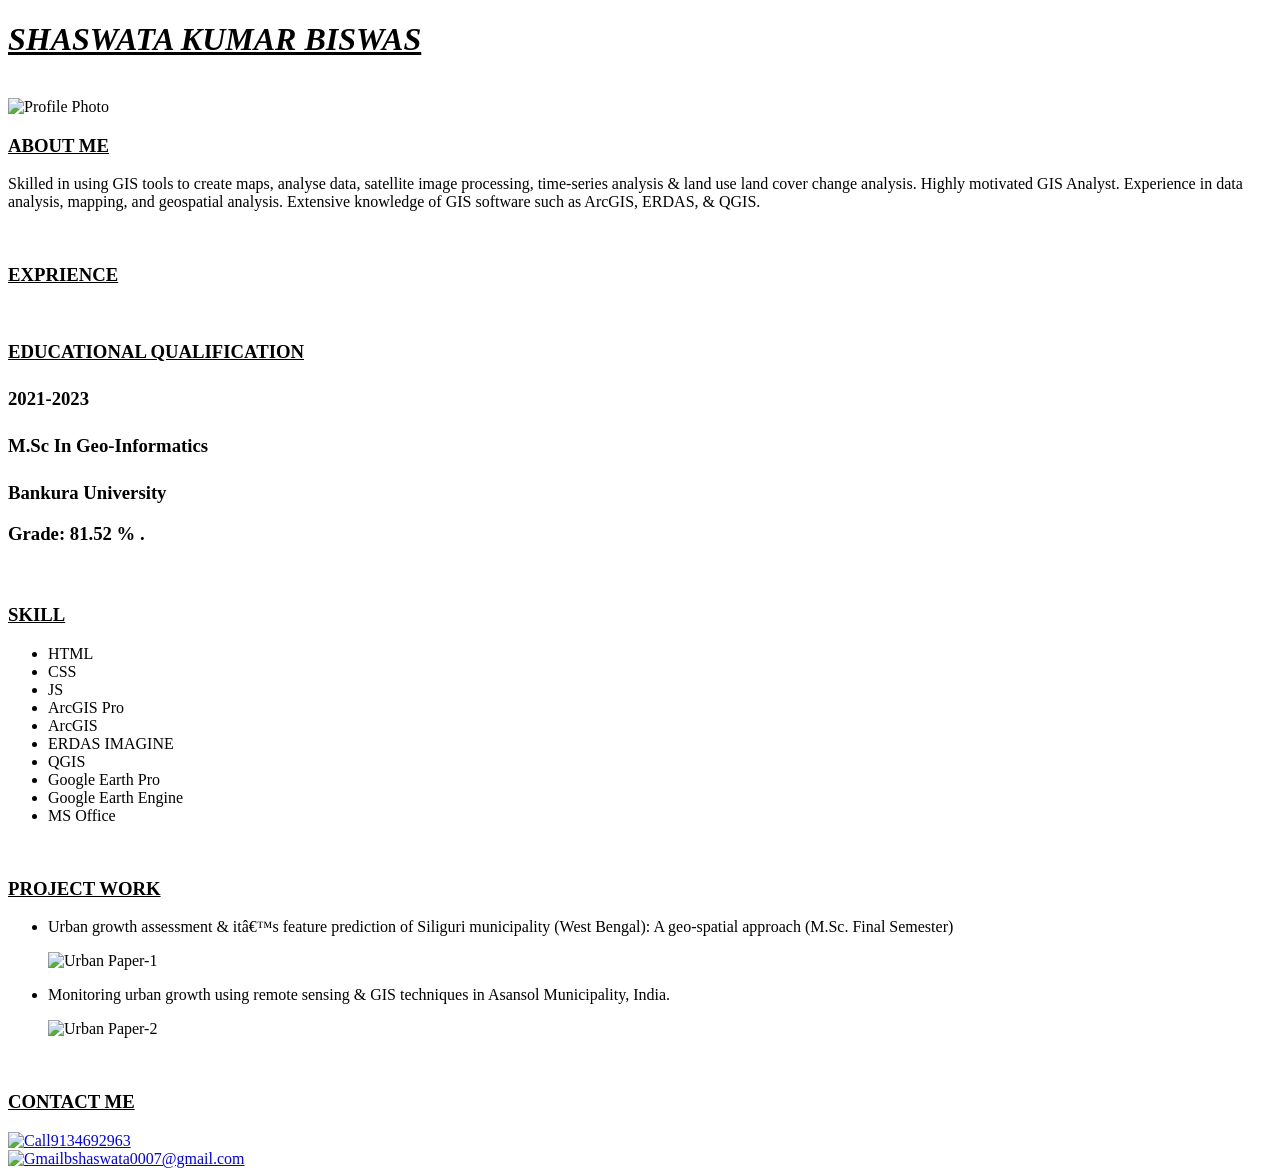
==== index.html @ bc84b1d2 "add all html code" ====
<!DOCTYPE html>
<html lang="en">
<head>
    <meta charset="UT F-8">
    <meta name="viewport" content="width=device-width, initial-scale=1.0">
    <title>Document</title>
</head>
<body>
    <header>
        <h1>
            <i>
                <u>
                    SHASWATA KUMAR BISWAS
                </u>
            </i>
        </h1> 
    </header>
<br>
<img src="Image\shaswata.jpeg"alt="Profile Photo"height="250"/>
<br>
    <main>
        <h3>
            <u>
                ABOUT ME 
            </u>
        </h3>
    <p>
        Skilled in using GIS tools to create maps, analyse data, satellite image processing, time-series analysis & land use land cover change analysis. Highly motivated GIS Analyst. Experience in data analysis, mapping, and geospatial analysis. Extensive knowledge of GIS software such as ArcGIS, ERDAS, & QGIS.
</p>
<br>
    <h3>
        <U>
            EXPRIENCE
        </U>
    </h3>
<br>
    <h3>
        <u>
            EDUCATIONAL QUALIFICATION
        </u>
<div> 
        <h4><b>2021-2023</b></h4>
        <h4>M.Sc In Geo-Informatics</h4>
        <p>Bankura University</p>
        <p>Grade: 81.52 % .</p>
</div>

<br>
    <h3>
        <u>
            SKILL
        </u>
    </h3>
<div>
    <ul>
        <li>HTML</li>
        <li>CSS</li>
        <li>JS</li>
        <li>ArcGIS Pro</li>
        <li>ArcGIS</li>
        <li>ERDAS IMAGINE </li>
        <li>QGIS</li>
        <li>Google Earth Pro</li>
        <li>Google Earth Engine</li>
        <li>MS Office</li>
    </ul>
</div>
<br>
    <h3>
        <u>
            PROJECT WORK
        </u>
    </h3>
<div>
    <ul>
    <p>
        <li>
        Urban growth assessment & it’s feature prediction of Siliguri municipality (West Bengal): A geo-spatial approach (M.Sc. Final Semester)
    </li>
    </p>
    <img src="Image/nature.jpg" alt="Urban Paper-1" height="100"/>
    <p>
        <li>
        Monitoring urban growth using remote sensing & GIS techniques in Asansol Municipality, India.
    </li>
    </p>
    <img src="Image/hill.jpg"alt="Urban Paper-2" height="100"/>
    </ul>
</div>
    </main>
<br>
    <footer>
        <h3>
            <u>
                CONTACT ME
            </u>
        </h3>

<a href="tel:9134692963">
    <img src="Image\Call Me.png"alt="Call" height="40"
    <span>9134692963</span>
</a>
<br>
<a href="mailto:bshaswata0007@gmail.com">
    <img src="Image\gmail.jpg"alt="Gmail"height="40"
    <span>bshaswata0007@gmail.com</span>
</a>

    </footer>
</body>
</html>
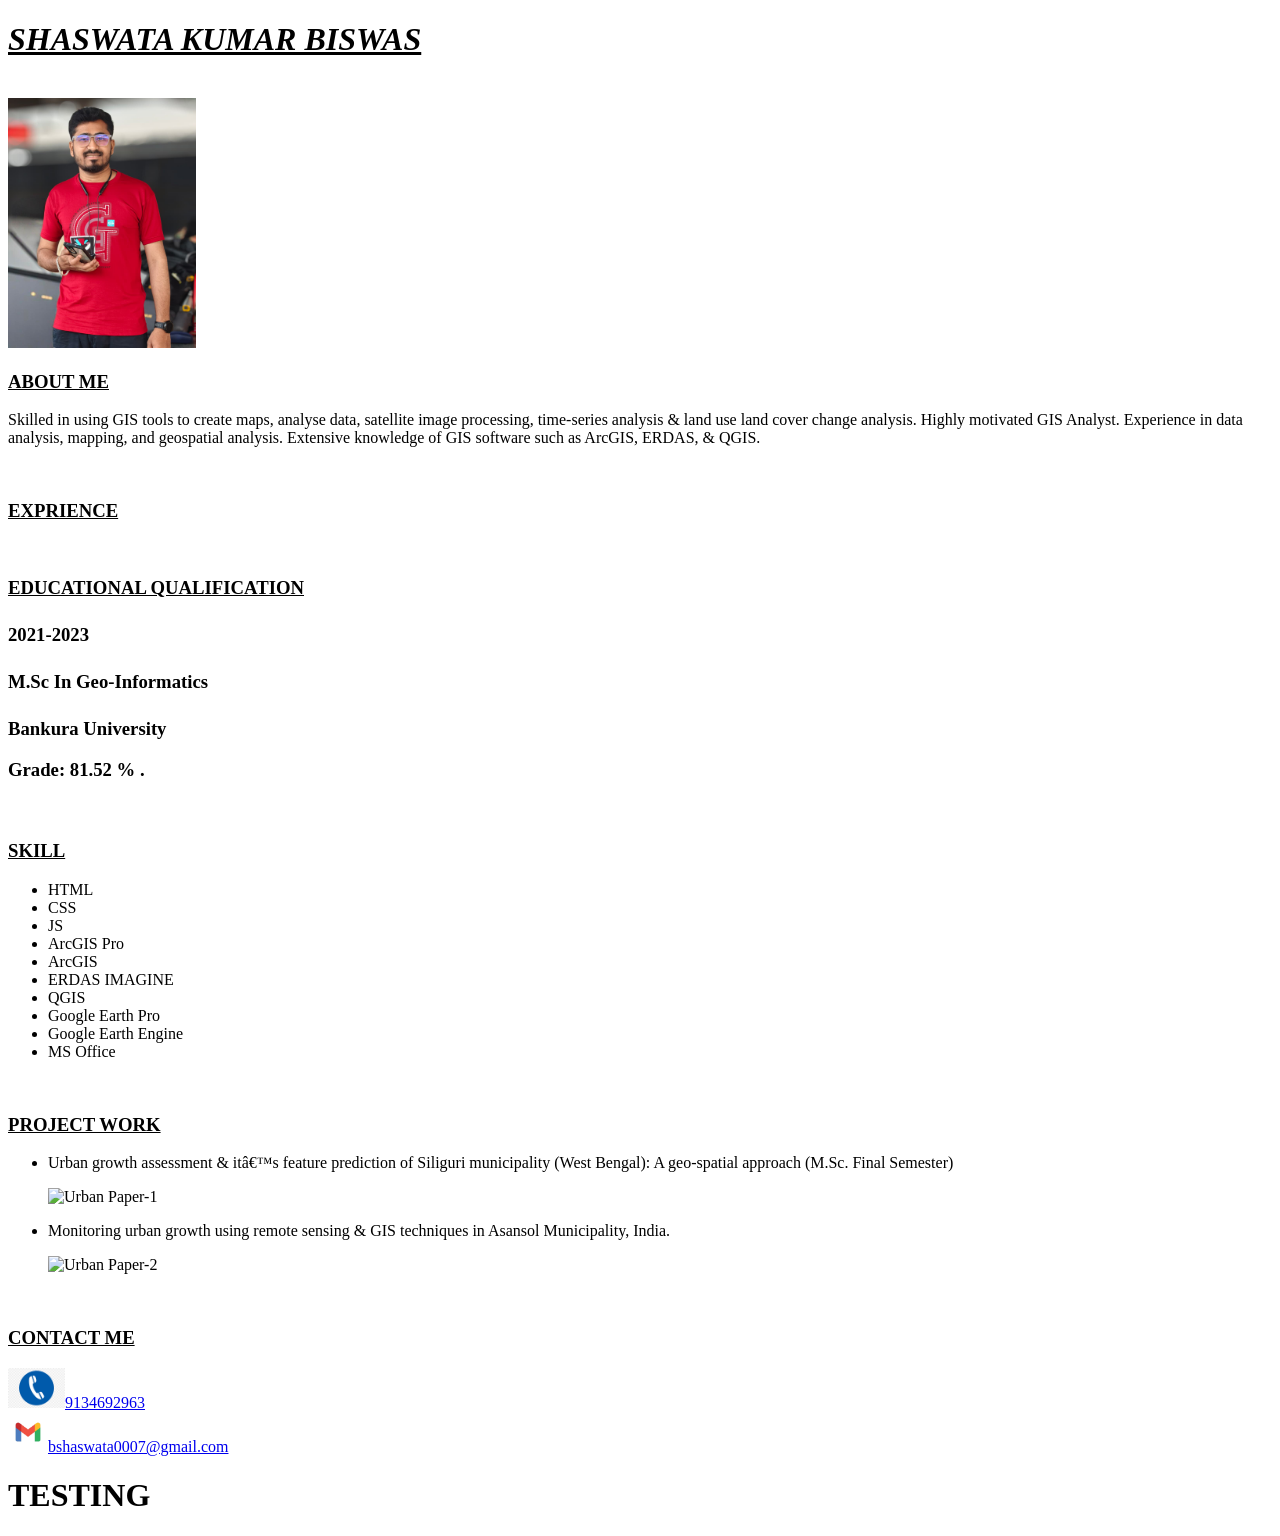
==== commit 1bd85f7e: "update from pc" ====
--- a/index.html
+++ b/index.html
@@ -105,7 +105,7 @@
     <img src="Image\gmail.jpg"alt="Gmail"height="40"
     <span>bshaswata0007@gmail.com</span>
 </a>
-
+<h1>TESTING</h1>
     </footer>
 </body>
 </html>
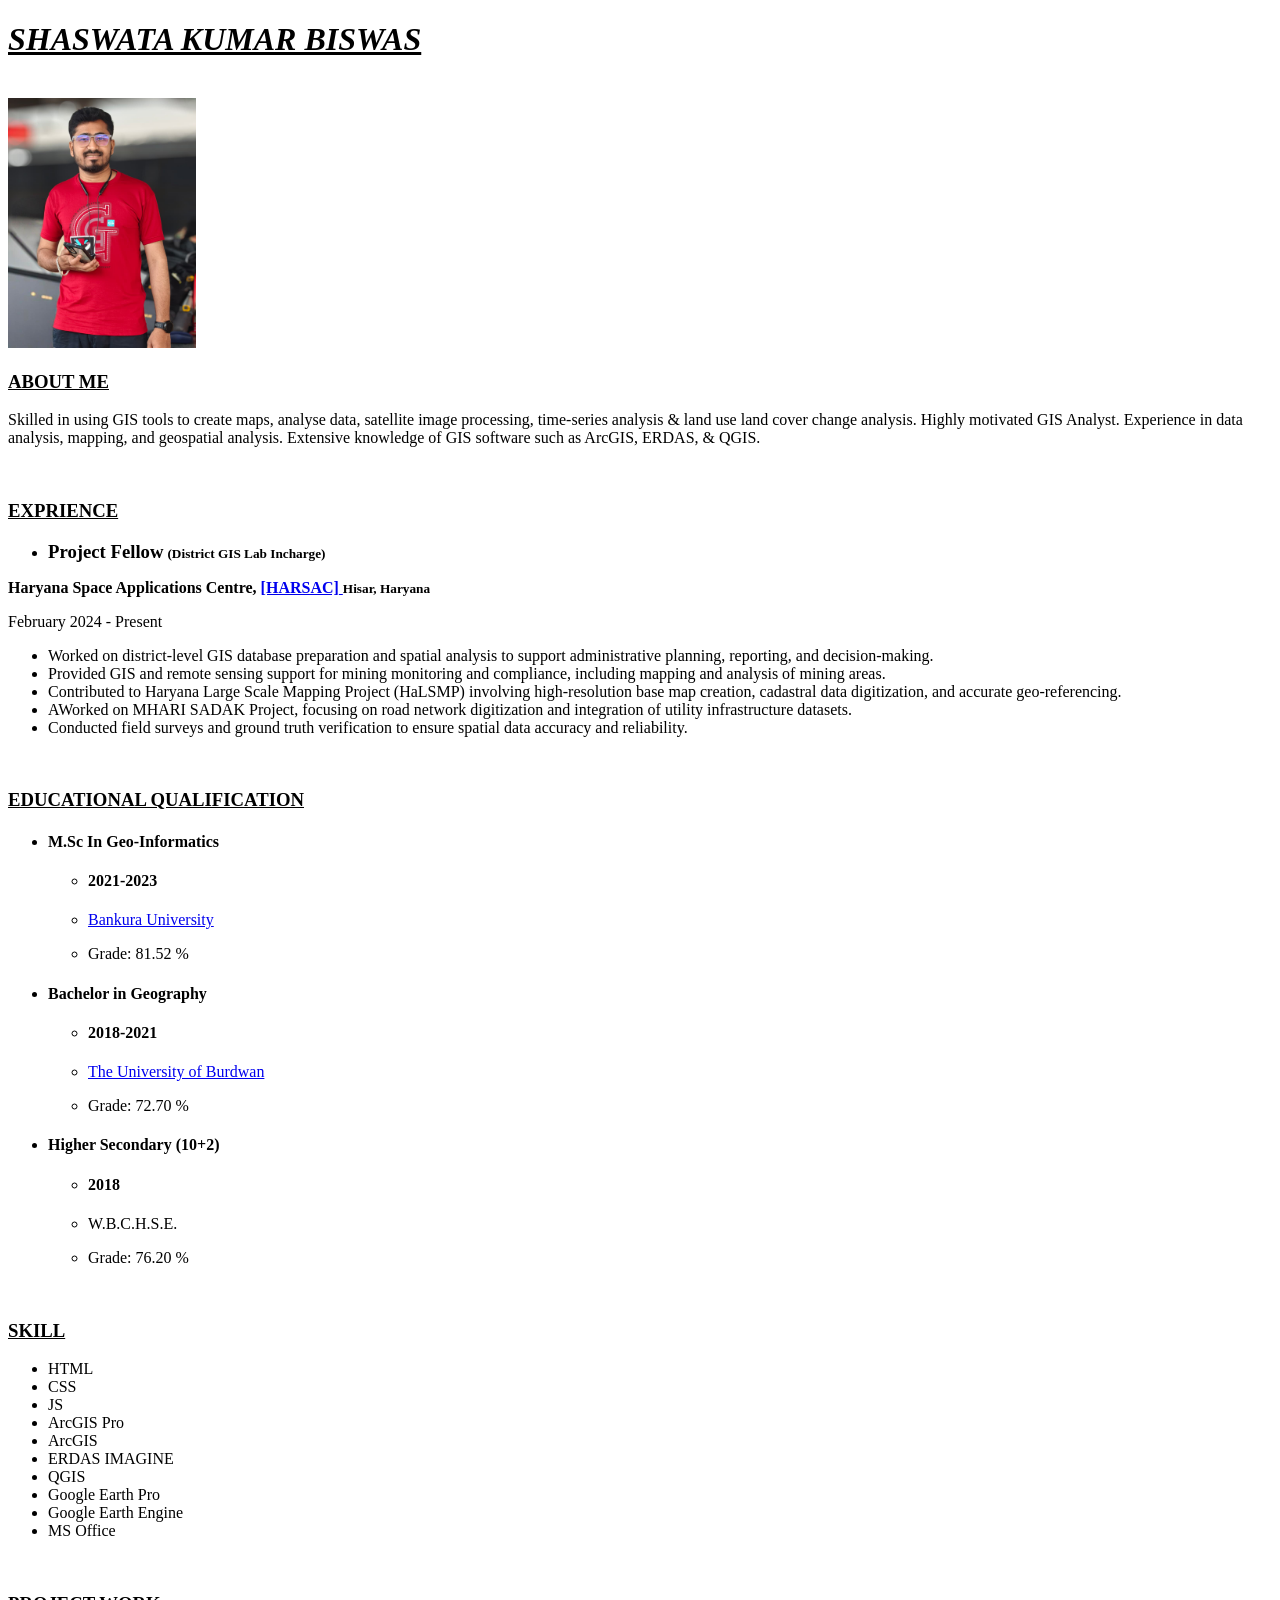
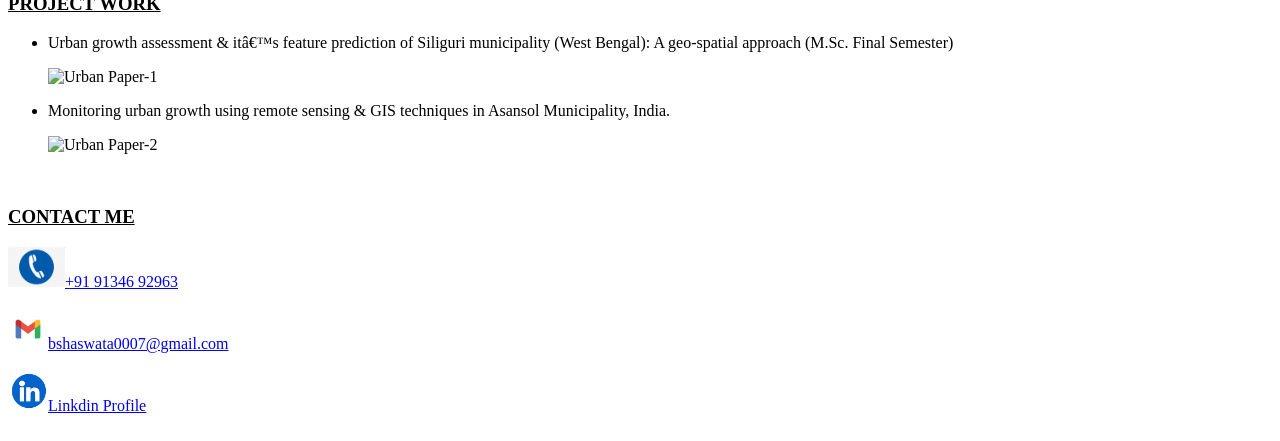
==== commit 630e6188: "Sample Portfolio Done (push from laptop)" ====
--- a/index.html
+++ b/index.html
@@ -33,23 +33,82 @@
             EXPRIENCE
         </U>
     </h3>
+<div>
+    <ul>
+        <li> 
+            <h3 style="display:inline;">Project Fellow</h3>
+            <h5 style="display:inline;">(District GIS Lab Incharge)</h5>
+        </li>
+    </ul>
+    <h4 style="display:inline;">Haryana Space Applications Centre,
+        <a href="https://hsac.org.in/harsac/"target="_blank">
+                <span>[HARSAC]</span>
+                </a></h4>
+    <h5 style="display:inline;">Hisar, Haryana</h5>
+    <p>February 2024 - Present</p>
+    <ul>
+        <li>Worked on district-level GIS database preparation and spatial analysis to support administrative planning, reporting, and decision-making.</li>
+        <li>Provided GIS and remote sensing support for mining monitoring and compliance, including mapping and analysis of mining areas.</li>
+        <li>Contributed to Haryana Large Scale Mapping Project (HaLSMP) involving high-resolution base map creation, cadastral data digitization, and accurate geo-referencing. </li>
+        <li>AWorked on MHARI SADAK Project, focusing on road network digitization and integration of utility infrastructure datasets. </li>
+        <li>Conducted field surveys and ground truth verification to ensure spatial data accuracy and reliability.</li>
+    </ul>
+</div>
 <br>
     <h3>
         <u>
             EDUCATIONAL QUALIFICATION
         </u>
-<div> 
-        <h4><b>2021-2023</b></h4>
-        <h4>M.Sc In Geo-Informatics</h4>
-        <p>Bankura University</p>
-        <p>Grade: 81.52 % .</p>
+    </h3>
+<div>
+    <ul>
+        <li>
+            <h4><b>M.Sc In Geo-Informatics</b></h4>
+        </li>
+        <ul>
+            <li><h4>2021-2023</h4></li>
+            <li>
+                <a href="https://www.bankurauniv.ac.in/"target="_blank">
+                <span>Bankura University</span>
+                </a>
+            </li>
+            <li><p>Grade: 81.52 %</p></li>
+        </ul>
+    </ul>
 </div>
-
+<div>
+    <ul>
+        <li>
+            <h4><b>Bachelor in Geography</b></h4>
+        </li>
+        <ul>
+            <li><h4>2018-2021</h4></li>
+            <li>
+                <a href="https://www.buruniv.ac.in/Demo/index_bucc.php"target="_blank">
+                <span>The University of Burdwan</span>
+                </a>
+            </p></li>
+            <li><p>Grade: 72.70 %</p></li>
+        </ul>
+    </ul>
+</div>
+<div>
+    <ul>
+        <li>
+            <h4><b>Higher Secondary (10+2)</b></h4>
+        </li>
+        <ul>
+            <li><h4>2018</h4></li>
+            <li><p>W.B.C.H.S.E.</p></li>
+            <li><p>Grade: 76.20 %</p></li>
+        </ul>
+    </ul>
+</div>
 <br>
-    <h3>
+    <h3> 
         <u>
             SKILL
-        </u>
+        </u>    
     </h3>
 <div>
     <ul>
@@ -95,17 +154,27 @@
                 CONTACT ME
             </u>
         </h3>
-
-<a href="tel:9134692963">
-    <img src="Image\Call Me.png"alt="Call" height="40"
-    <span>9134692963</span>
-</a>
+<div>
+    <a href="tel:+91 91346 92963">
+        <img src="Image\Call Me.png"alt="Call" height="40"
+        <span>+91 91346 92963</span>
+    </a>
+</div>
 <br>
-<a href="mailto:bshaswata0007@gmail.com">
-    <img src="Image\gmail.jpg"alt="Gmail"height="40"
-    <span>bshaswata0007@gmail.com</span>
-</a>
-<h1>TESTING</h1>
+<div>
+    <a href="mailto:bshaswata0007@gmail.com"target="_blank">
+        <img src="Image\gmail.jpg"alt="Gmail" height="40"
+        <span>bshaswata0007@gmail.com</span>
+    </a>
+</div>
+<br>
+<div>
+    <a href="https://www.linkedin.com/in/shaswata-biswas-b91a52253?utm_source=share&utm_campaign=share_via&utm_content=profile&utm_medium=android_app"target="_blank">
+        <img src="Image\linkdin.png"alt="Linkdin" height="40"
+        <span>Linkdin Profile</span>
+    </a>
+</div>
+<br>
     </footer>
 </body>
 </html>
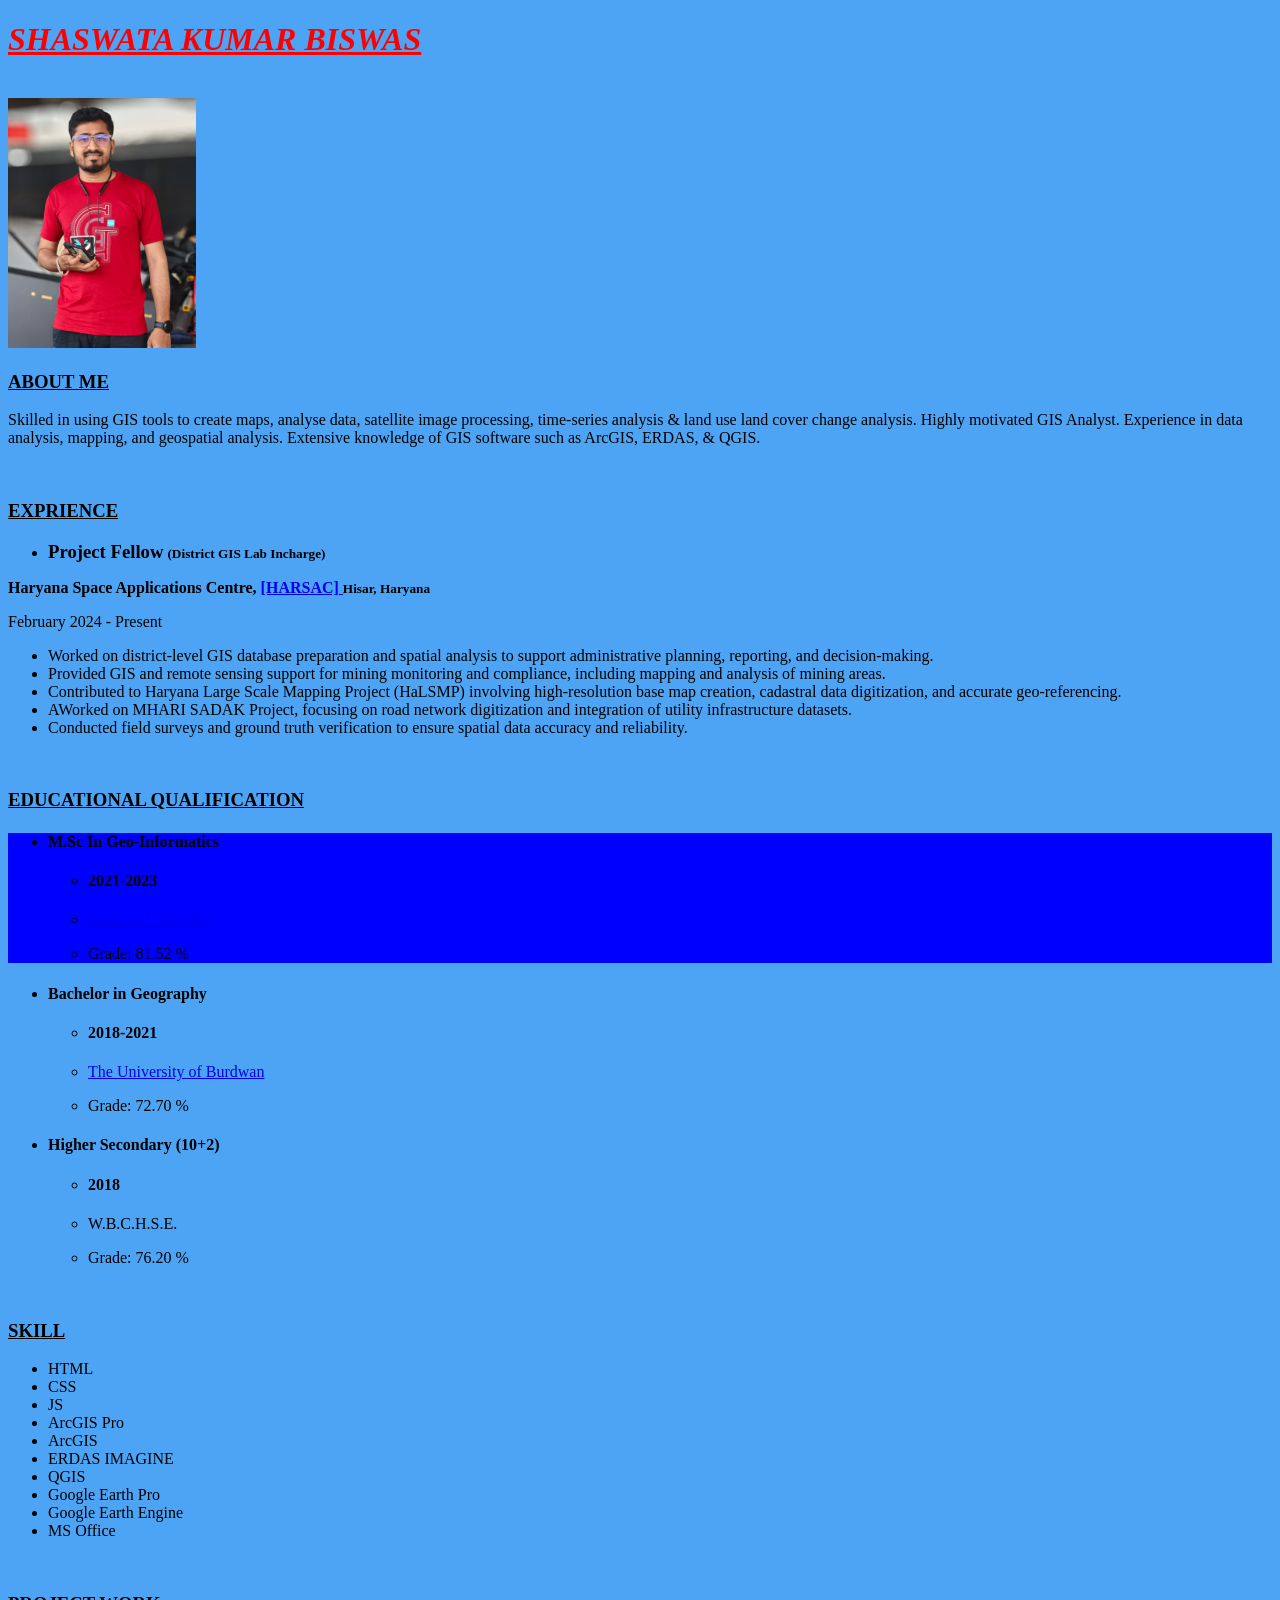
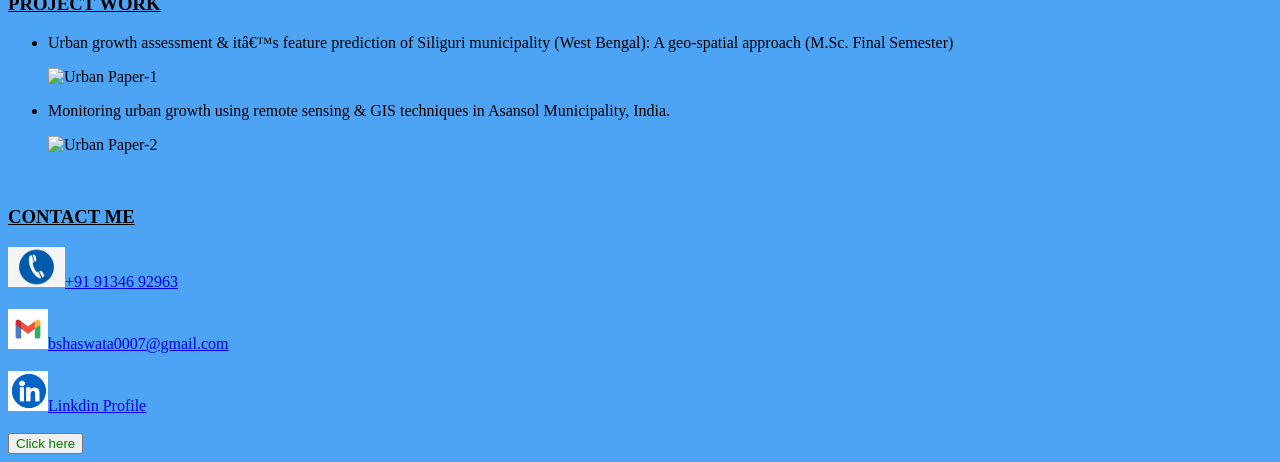
==== commit bc007837: "css started" ====
--- a/index.html
+++ b/index.html
@@ -1,9 +1,10 @@
-<!DOCTYPE html>
+ <!DOCTYPE html>
 <html lang="en">
 <head>
     <meta charset="UT F-8">
     <meta name="viewport" content="width=device-width, initial-scale=1.0">
     <title>Document</title>
+    <link rel="stylesheet" href="style.css">
 </head>
 <body>
     <header>
@@ -60,7 +61,7 @@
             EDUCATIONAL QUALIFICATION
         </u>
     </h3>
-<div>
+<div id="edu-1">
     <ul>
         <li>
             <h4><b>M.Sc In Geo-Informatics</b></h4>
@@ -175,6 +176,7 @@
     </a>
 </div>
 <br>
+    <button>Click here</button>
     </footer>
 </body>
 </html>
--- a/style.css
+++ b/style.css
@@ -0,0 +1,15 @@
+ h1 {
+    color:red;
+ }
+
+ body {
+    background-color: rgb(77, 164, 245);
+ }
+
+ #edu-1{
+    background-color: blue;
+ }
+
+ button{
+    color: green;
+ }
